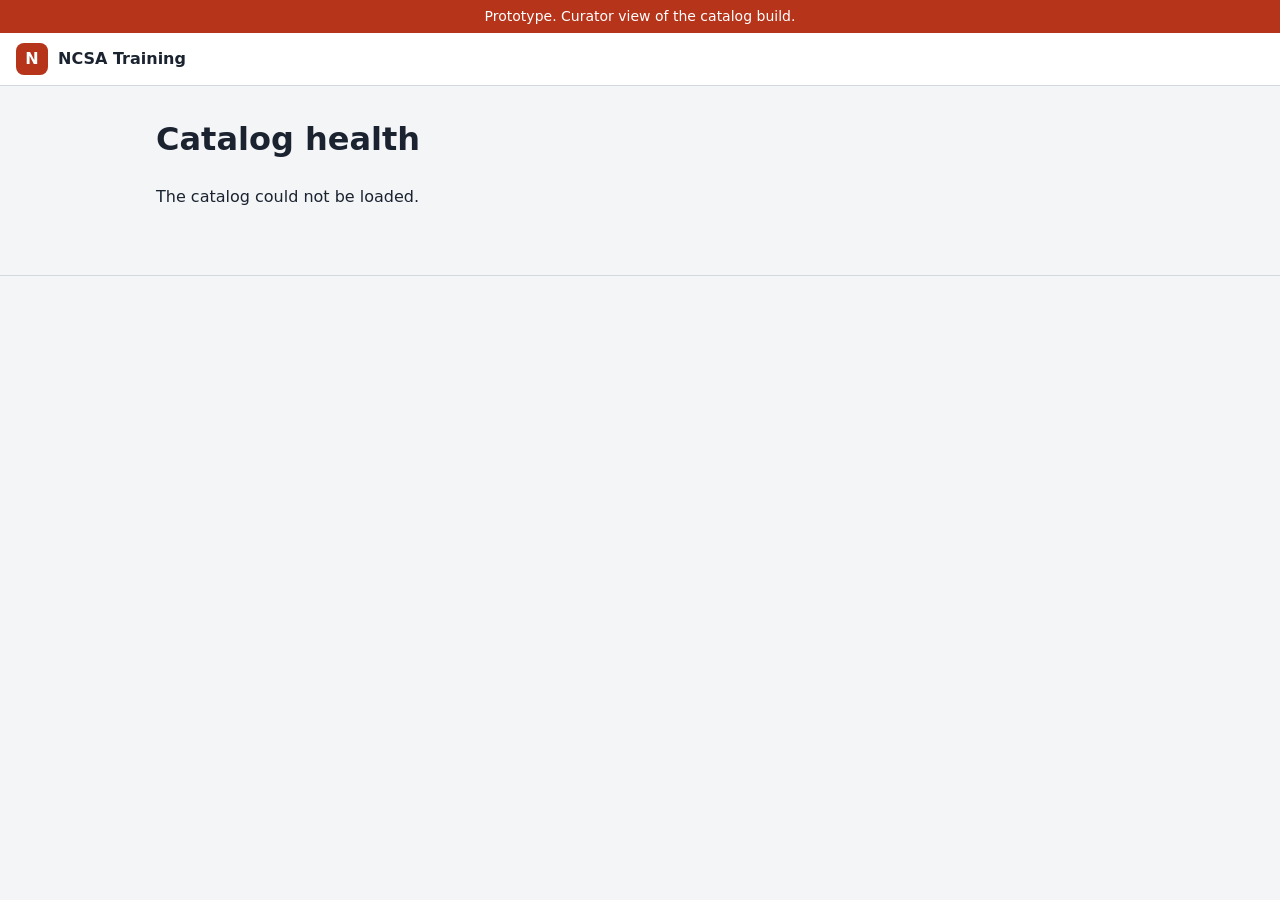
==== web/curation.html @ 8bfaf01f "Phase 2: page markup, styles and curator page" ====
<!doctype html>
<html lang="en">
<head>
  <meta charset="utf-8">
  <meta name="viewport" content="width=device-width, initial-scale=1">
  <title>Catalog health (prototype)</title>
  <meta name="robots" content="noindex">
  <link rel="stylesheet" href="styles.css">
</head>
<body>
  <a class="skip" href="#main">Skip to report</a>
  <aside class="banner" aria-label="Prototype notice">Prototype. Curator view of the catalog build.</aside>
  <header class="taskbar">
    <a class="brand" href="./" aria-label="NCSA Training home">
      <span class="brand-mark" aria-hidden="true">N</span>
      <span class="brand-name">NCSA Training</span>
    </a>
  </header>
  <main id="main" class="report" tabindex="-1">
    <h1>Catalog health</h1>
    <p id="status" role="status">Loading…</p>
    <ul id="stats" class="stats"></ul>
    <p id="edit"></p>
    <div id="sections"></div>
  </main>
  <footer class="footer"><p id="footer-meta"></p></footer>
  <script src="common.js" defer></script>
  <script src="curation.js" defer></script>
</body>
</html>
---- web/styles.css ----
:root {
  --bg: #f4f5f7;
  --surface: #ffffff;
  --text: #1b2330;
  --muted: #4f5968;
  --line: #d3d8e0;
  --accent: #13294b;      /* Illinois navy */
  --accent-2: #c8361a;    /* Illinois orange, darkened for text contrast */
  --banner: #b5341a;  /* white text 5.4:1 */
  --focus: #1d5fd1;
  --badge: #e9edf3;
  --open: #e3f3e6;
  --open-text: #1e5b2b;
  --start: #fdeee8;
  --start-text: #8a2b10;
  --pin: #e8eefb;
  --pin-text: #1f3f8a;
  --chip-on: #13294b;
  --chip-on-text: #ffffff;
  --primary-text: #ffffff;
  --radius: 12px;
  --h0: #13294b; --h1: #1f4e79; --h2: #8a2b10; --h3: #2e5e3a;
  --h4: #5a3d7a; --h5: #6b5317; --h6: #23585e; --h7: #44505f;
  color-scheme: light dark;
}
@media (prefers-color-scheme: dark) {
  :root:not([data-theme="light"]) {
    --bg: #11151c; --surface: #1a202a; --text: #e8ecf2; --muted: #a9b3c1; --line: #2f3746;
    --accent: #a9c1f0; --accent-2: #ff8a66; --focus: #7aa7ff; --badge: #263041; --open: #1d3a26; --open-text: #a9e2b6;
    --start: #3d2219; --start-text: #f3b9a4; --pin: #1e2a44; --pin-text: #b8cbf5; --chip-on: #a9c1f0; --chip-on-text: #11151c; --primary-text: #11151c;
  }
}
:root[data-theme="dark"] {
  --bg: #11151c; --surface: #1a202a; --text: #e8ecf2; --muted: #a9b3c1; --line: #2f3746;
  --accent: #a9c1f0; --accent-2: #ff8a66; --focus: #7aa7ff; --badge: #263041; --open: #1d3a26; --open-text: #a9e2b6;
  --start: #3d2219; --start-text: #f3b9a4; --pin: #1e2a44; --pin-text: #b8cbf5; --chip-on: #a9c1f0; --chip-on-text: #11151c; --primary-text: #11151c;
}

* { box-sizing: border-box; }
html { scroll-padding-top: 80px; }
body {
  margin: 0; background: var(--bg); color: var(--text);
  font: 16px/1.5 system-ui, -apple-system, "Segoe UI", Roboto, sans-serif;
}
a { color: var(--accent); }
:focus-visible { outline: 3px solid var(--focus); outline-offset: 2px; }
.visually-hidden { position: absolute; width: 1px; height: 1px; overflow: hidden; clip: rect(0 0 0 0); white-space: nowrap; }
.skip { position: absolute; left: -999px; top: 0; background: var(--surface); padding: 8px 12px; z-index: 30; }
.skip:focus { left: 8px; top: 8px; }

.banner { background: var(--banner); color: #fff; text-align: center; font-size: 14px; padding: 6px 16px; }

/* ---------- taskbar ---------- */
.taskbar {
  position: sticky; top: 0; z-index: 10; display: flex; flex-wrap: wrap; gap: 10px 14px; align-items: center;
  padding: 10px 16px; background: var(--surface); border-bottom: 1px solid var(--line);
}
.brand { display: flex; align-items: center; gap: 10px; font-weight: 700; color: var(--text); text-decoration: none; margin-right: auto; }
.brand-mark {
  display: inline-grid; place-items: center; width: 32px; height: 32px; border-radius: 8px;
  background: var(--banner); color: #fff; font-weight: 800;
}
.search input {
  width: min(320px, 60vw); padding: 8px 12px; border: 1px solid var(--line); border-radius: 999px;
  background: var(--bg); color: var(--text); font: inherit;
}
.filters { display: flex; gap: 6px; flex-wrap: wrap; }
.chip {
  font: inherit; font-size: 14px; padding: 5px 12px; border-radius: 999px; cursor: pointer;
  border: 1px solid var(--line); background: var(--surface); color: var(--text);
}
.chip[aria-pressed="true"] { background: var(--chip-on); color: var(--chip-on-text); border-color: var(--chip-on); }
.tracks { position: relative; }
.tracks summary {
  list-style: none; cursor: pointer; font-size: 14px; padding: 5px 12px; border: 1px solid var(--line);
  border-radius: 999px; background: var(--surface);
}
.tracks summary::-webkit-details-marker { display: none; }
.tracks summary::after { content: " ▾"; }
.tracks-list {
  position: absolute; right: 0; top: calc(100% + 6px); z-index: 20; margin: 0; padding: 6px; list-style: none;
  min-width: 260px; background: var(--surface); border: 1px solid var(--line); border-radius: 10px;
  box-shadow: 0 8px 24px rgb(0 0 0 / 0.15);
}
.tracks-list a { display: block; padding: 8px 10px; border-radius: 6px; text-decoration: none; color: var(--text); }
.tracks-list a:hover, .tracks-list a:focus-visible { background: var(--badge); }

/* ---------- layout ---------- */
main { padding: 8px 16px 32px; max-width: 1280px; margin: 0 auto; outline: none; }
.status { color: var(--muted); margin: 12px 0 0; }
.crumb { margin: 16px 0 0; }
.empty { color: var(--muted); }

.shelf { margin-top: 26px; }
.shelf-head { display: flex; align-items: flex-end; justify-content: space-between; gap: 12px; }
.shelf h2 { margin: 0; font-size: 20px; }
.purpose { margin: 2px 0 10px; color: var(--muted); }
.see-all { white-space: nowrap; font-size: 14px; margin-bottom: 10px; }

.tiles {
  list-style: none; margin: 0; padding: 4px 4px 12px; display: grid; grid-auto-flow: column;
  grid-auto-columns: minmax(180px, 200px); gap: 12px; overflow-x: auto; scroll-snap-type: x proximity;
}
.tiles.grid { grid-auto-flow: row; grid-template-columns: repeat(auto-fill, minmax(180px, 1fr)); overflow: visible; }
.tile {
  width: 100%; height: 100%; display: flex; flex-direction: column; gap: 6px; text-align: left; cursor: pointer;
  background: var(--surface); color: var(--text); border: 1px solid var(--line); border-radius: var(--radius);
  padding: 10px; font: inherit; scroll-snap-align: start; transition: border-color .15s, transform .15s;
}
.tile:hover { border-color: var(--accent); transform: translateY(-1px); }
.tile-art {
  display: grid; place-items: center; aspect-ratio: 16 / 9; border-radius: 8px; overflow: hidden;
  color: #fff; background: var(--h0);
}
.tile-art img { width: 100%; height: 100%; object-fit: cover; }
.tile-art.generated { background-image: linear-gradient(135deg, rgb(255 255 255 / 0.12), rgb(0 0 0 / 0.12)); }
.tile-art[data-hue="0"] { background-color: var(--h0); }
.tile-art[data-hue="1"] { background-color: var(--h1); }
.tile-art[data-hue="2"] { background-color: var(--h2); }
.tile-art[data-hue="3"] { background-color: var(--h3); }
.tile-art[data-hue="4"] { background-color: var(--h4); }
.tile-art[data-hue="5"] { background-color: var(--h5); }
.tile-art[data-hue="6"] { background-color: var(--h6); }
.tile-art[data-hue="7"] { background-color: var(--h7); }
.tile-title { font-weight: 600; line-height: 1.3; }
.tile-cat { font-size: 13px; color: var(--muted); }
.tile-badges { display: flex; flex-wrap: wrap; gap: 5px; margin-top: auto; padding-top: 2px; }
.badge { display: inline-block; font-size: 12px; padding: 2px 8px; border-radius: 999px; background: var(--badge); color: var(--text); margin: 0; }
.badge.open { background: var(--open); color: var(--open-text); }
.badge.start { background: var(--start); color: var(--start-text); }
.badge.pinned { background: var(--pin); color: var(--pin-text); }

/* ---------- side sheet ---------- */
.sheet {
  margin: 0 0 0 auto; height: 100dvh; max-height: 100dvh; width: min(480px, 100vw); max-width: 100vw;
  border: 0; border-left: 1px solid var(--line); padding: 0; background: var(--surface); color: var(--text);
}
.sheet[open] { animation: slide-in .18s ease-out; }
@keyframes slide-in { from { transform: translateX(40px); } to { transform: none; } }
@media (prefers-reduced-motion: reduce) { .sheet[open] { animation: none; } .tile { transition: none; } }
.sheet::backdrop { background: rgb(0 0 0 / 0.45); }
.sheet-inner { padding: 16px 20px 24px; }
.sheet-head { display: flex; justify-content: space-between; align-items: center; }
.icon-btn { font-size: 26px; line-height: 1; background: none; border: 0; color: var(--text); cursor: pointer; padding: 4px 10px; border-radius: 8px; }
.icon-btn:hover { background: var(--badge); }
.sheet-art { margin: 10px 0 4px; }
.tile-art.large { border-radius: 10px; }
.sheet h2 { margin: 10px 0 4px; font-size: 22px; line-height: 1.25; outline: none; }
.meta { color: var(--muted); margin: 0 0 10px; font-size: 14px; }
.sheet-summary { white-space: pre-line; }
.children { padding-left: 18px; }
.children li { margin: 4px 0; }
.children .badge { margin-left: 6px; }
.sheet-actions { display: flex; flex-wrap: wrap; gap: 10px; margin-top: 18px; }
.primary {
  display: inline-block; background: var(--accent-2); color: var(--primary-text); text-decoration: none; font-weight: 600;
  padding: 10px 16px; border-radius: 8px;
}
.secondary {
  font: inherit; padding: 9px 14px; border-radius: 8px; cursor: pointer;
  border: 1px solid var(--line); background: var(--surface); color: var(--text);
}
.secondary.small { font-size: 14px; padding: 5px 10px; margin-bottom: 10px; }
.secondary[aria-pressed="true"] { background: var(--pin); color: var(--pin-text); border-color: var(--pin-text); }

.footer { color: var(--muted); font-size: 14px; text-align: center; padding: 16px; border-top: 1px solid var(--line); }
.footer p { margin: 4px 0; }

/* ---------- curation page ---------- */
.report { max-width: 1000px; }
.report table { border-collapse: collapse; width: 100%; margin: 8px 0 20px; font-size: 14px; }
.report th, .report td { text-align: left; padding: 6px 8px; border-bottom: 1px solid var(--line); vertical-align: top; }
.report th { font-weight: 600; }
.stats { display: flex; flex-wrap: wrap; gap: 10px; margin: 10px 0 18px; padding: 0; list-style: none; }
.stats li { background: var(--surface); border: 1px solid var(--line); border-radius: 10px; padding: 10px 14px; min-width: 130px; }
.stats strong { display: block; font-size: 22px; }

@media (max-width: 560px) {
  .brand-name { display: none; }
  .brand { margin-right: 0; }
  .search { flex: 1 1 auto; }
  .search input { width: 100%; }
  .filters { order: 3; }
  .tracks { order: 4; }
  .tracks-list { right: auto; left: 0; }
}
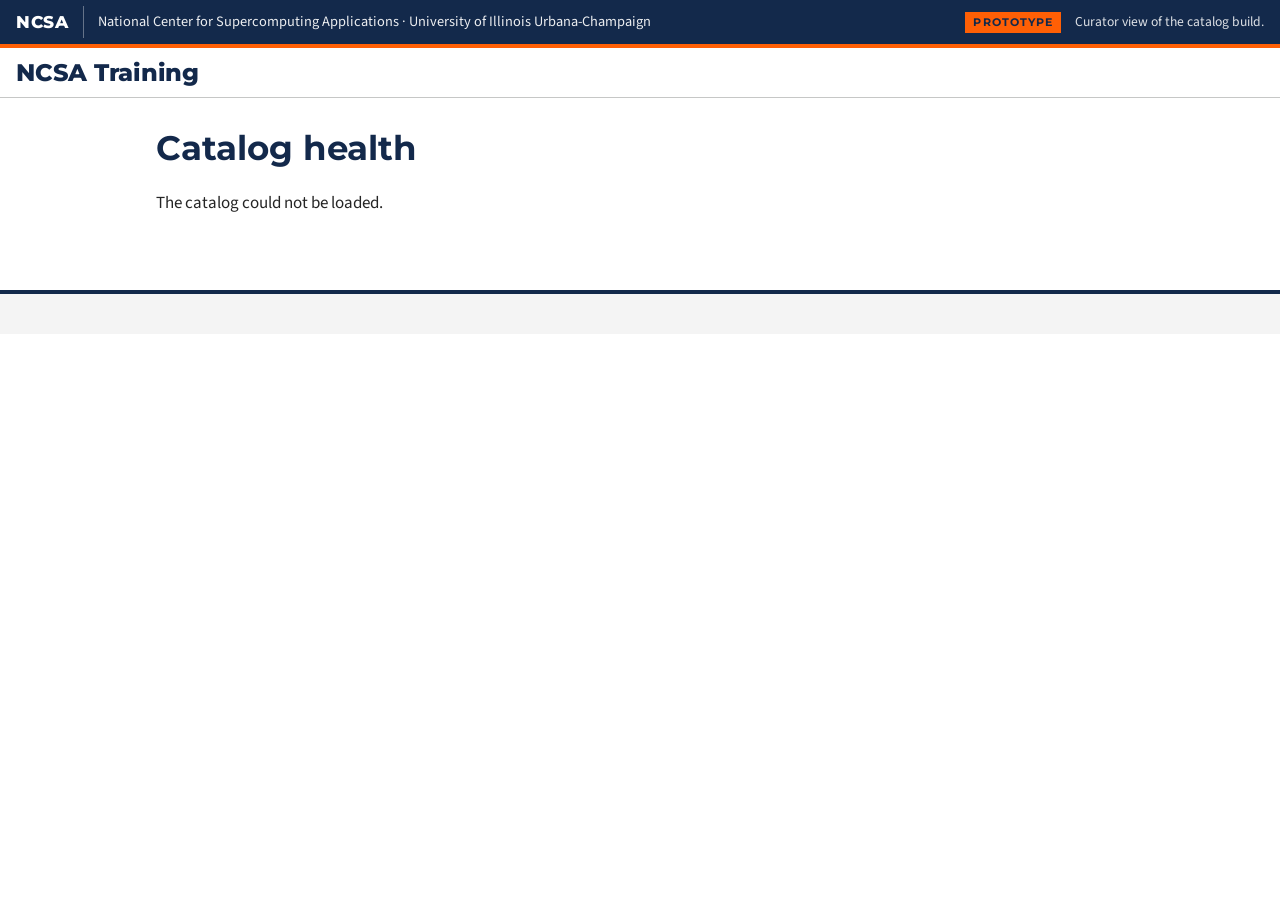
==== commit 8325f831: "Front door: Illinois brand look matching From Laptop to Cluster" ====
--- a/web/curation.html
+++ b/web/curation.html
@@ -9,7 +9,12 @@
 </head>
 <body>
   <a class="skip" href="#main">Skip to report</a>
-  <aside class="banner" aria-label="Prototype notice">Prototype. Curator view of the catalog build.</aside>
+  <div class="unitbar" role="region" aria-label="NCSA, University of Illinois. Prototype notice"><div class="unitbar-inner">
+    <span class="unit">NCSA</span><span class="unit-sep" aria-hidden="true"></span>
+    <span class="unit-full">National Center for Supercomputing Applications · University of Illinois Urbana-Champaign</span>
+    <span class="banner">Prototype</span>
+    <span class="banner-note">Curator view of the catalog build.</span>
+  </div></div>
   <header class="taskbar">
     <a class="brand" href="./" aria-label="NCSA Training home">
       <span class="brand-mark" aria-hidden="true">N</span>
--- a/web/styles.css
+++ b/web/styles.css
@@ -1,119 +1,150 @@
+/* Illinois brand, matching "From Laptop to Cluster" (keeley4/intro_hpc): Illini Blue + Illini Orange lead,
+   Montserrat headings, Source Sans 3 body, square corners. Fonts are self-hosted (web/fonts, SIL OFL 1.1). */
+@font-face { font-family: "Montserrat"; font-weight: 700; font-display: swap; src: url("fonts/montserrat-latin-700-normal.woff2") format("woff2"); }
+@font-face { font-family: "Montserrat"; font-weight: 800; font-display: swap; src: url("fonts/montserrat-latin-800-normal.woff2") format("woff2"); }
+@font-face { font-family: "Source Sans 3"; font-weight: 400; font-display: swap; src: url("fonts/source-sans-3-latin-400-normal.woff2") format("woff2"); }
+@font-face { font-family: "Source Sans 3"; font-weight: 600; font-display: swap; src: url("fonts/source-sans-3-latin-600-normal.woff2") format("woff2"); }
+@font-face { font-family: "Source Sans 3"; font-weight: 700; font-display: swap; src: url("fonts/source-sans-3-latin-700-normal.woff2") format("woff2"); }
+
 :root {
-  --bg: #f4f5f7;
+  --il-blue: #13294B; --il-orange: #FF5F05; --il-altgeld: #C84113;
+  --il-industrial: #1D58A7; --il-arches: #009FD4; --il-harvest: #FCB316; --il-prairie: #006230; --il-earth: #7D3E13;
+  --il-blue-30: #2f4668; --il-blue-90: #e1e7f1;
+  --il-storm: #707372; --il-storm-10: #252525; --il-storm-30: #474948; --il-storm-80: #C6C7C6; --il-storm-95: #f4f4f4;
+  --f-head: "Montserrat", "Arial Black", Arial, sans-serif;
+  --f-body: "Source Sans 3", "Source Sans Pro", Arial, sans-serif;
+
+  --bg: #ffffff;
   --surface: #ffffff;
-  --text: #1b2330;
-  --muted: #4f5968;
-  --line: #d3d8e0;
-  --accent: #13294b;      /* Illinois navy */
-  --accent-2: #c8361a;    /* Illinois orange, darkened for text contrast */
-  --banner: #b5341a;  /* white text 5.4:1 */
-  --focus: #1d5fd1;
-  --badge: #e9edf3;
-  --open: #e3f3e6;
-  --open-text: #1e5b2b;
-  --start: #fdeee8;
-  --start-text: #8a2b10;
-  --pin: #e8eefb;
-  --pin-text: #1f3f8a;
-  --chip-on: #13294b;
-  --chip-on-text: #ffffff;
-  --primary-text: #ffffff;
-  --radius: 12px;
-  --h0: #13294b; --h1: #1f4e79; --h2: #8a2b10; --h3: #2e5e3a;
-  --h4: #5a3d7a; --h5: #6b5317; --h6: #23585e; --h7: #44505f;
+  --panel: var(--il-storm-95);
+  --text: var(--il-storm-10);
+  --head: var(--il-blue);
+  --muted: var(--il-storm-30);
+  --line: var(--il-storm-80);
+  --link: var(--il-industrial);
+  --link-hover: var(--il-altgeld);
+  --accent: var(--il-blue);
+  --accent-2: var(--il-orange);
+  --focus: var(--il-orange);
+  --badge: var(--il-storm-95);
+  --open: #e3efe7; --open-text: var(--il-prairie);
+  --start: var(--il-orange); --start-text: var(--il-blue);
+  --pin: var(--il-blue-90); --pin-text: var(--il-blue);
+  --chip-on: var(--il-blue); --chip-on-text: #ffffff;
+  --hover-fill: var(--il-blue-90);
+  --radius: 0;
+  --h0: #13294B; --h1: #1D58A7; --h2: #C84113; --h3: #006230;
+  --h4: #2f4668; --h5: #7D3E13; --h6: #00739a; --h7: #474948;
   color-scheme: light dark;
 }
 @media (prefers-color-scheme: dark) {
   :root:not([data-theme="light"]) {
-    --bg: #11151c; --surface: #1a202a; --text: #e8ecf2; --muted: #a9b3c1; --line: #2f3746;
-    --accent: #a9c1f0; --accent-2: #ff8a66; --focus: #7aa7ff; --badge: #263041; --open: #1d3a26; --open-text: #a9e2b6;
-    --start: #3d2219; --start-text: #f3b9a4; --pin: #1e2a44; --pin-text: #b8cbf5; --chip-on: #a9c1f0; --chip-on-text: #11151c; --primary-text: #11151c;
+    --bg: #0d1626; --surface: #13203a; --panel: #172744; --text: #e8ecf2; --head: #ffffff; --muted: #b6c0cf; --line: #34476a;
+    --link: #8fb8ff; --link-hover: #ffa070; --accent: #e1e7f1; --badge: #1d2e4f;
+    --open: #12382a; --open-text: #9fe0b8; --pin: #1d2e4f; --pin-text: #d6e2f7;
+    --chip-on: var(--il-orange); --chip-on-text: var(--il-blue); --hover-fill: #1d2e4f;
   }
 }
 :root[data-theme="dark"] {
-  --bg: #11151c; --surface: #1a202a; --text: #e8ecf2; --muted: #a9b3c1; --line: #2f3746;
-  --accent: #a9c1f0; --accent-2: #ff8a66; --focus: #7aa7ff; --badge: #263041; --open: #1d3a26; --open-text: #a9e2b6;
-  --start: #3d2219; --start-text: #f3b9a4; --pin: #1e2a44; --pin-text: #b8cbf5; --chip-on: #a9c1f0; --chip-on-text: #11151c; --primary-text: #11151c;
+  --bg: #0d1626; --surface: #13203a; --panel: #172744; --text: #e8ecf2; --head: #ffffff; --muted: #b6c0cf; --line: #34476a;
+  --link: #8fb8ff; --link-hover: #ffa070; --accent: #e1e7f1; --badge: #1d2e4f;
+  --open: #12382a; --open-text: #9fe0b8; --pin: #1d2e4f; --pin-text: #d6e2f7;
+  --chip-on: var(--il-orange); --chip-on-text: var(--il-blue); --hover-fill: #1d2e4f;
 }
 
 * { box-sizing: border-box; }
-html { scroll-padding-top: 80px; }
+html { scroll-padding-top: 90px; }
 body {
   margin: 0; background: var(--bg); color: var(--text);
-  font: 16px/1.5 system-ui, -apple-system, "Segoe UI", Roboto, sans-serif;
-}
-a { color: var(--accent); }
-:focus-visible { outline: 3px solid var(--focus); outline-offset: 2px; }
+  font: 17px/1.45 var(--f-body); font-variant-numeric: tabular-nums;
+}
+h1, h2, h3 { font-family: var(--f-head); color: var(--head); line-height: 1.15; text-wrap: balance; }
+a { color: var(--link); }
+a:hover { color: var(--link-hover); }
+:focus-visible { outline: 2px solid var(--focus); outline-offset: 2px; }
+button, input { font-family: var(--f-body); }
 .visually-hidden { position: absolute; width: 1px; height: 1px; overflow: hidden; clip: rect(0 0 0 0); white-space: nowrap; }
 .skip { position: absolute; left: -999px; top: 0; background: var(--surface); padding: 8px 12px; z-index: 30; }
 .skip:focus { left: 8px; top: 8px; }
 
-.banner { background: var(--banner); color: #fff; text-align: center; font-size: 14px; padding: 6px 16px; }
+/* ---------- unit bar (Illinois-site style), as in From Laptop to Cluster ---------- */
+.unitbar { background: var(--il-blue); color: #fff; border-bottom: 4px solid var(--il-orange); }
+.unitbar-inner { max-width: 1280px; margin: 0 auto; padding: 6px 16px; display: flex; align-items: center; gap: 14px; min-height: 44px; flex-wrap: wrap; }
+.unit { font: 800 1.05rem var(--f-head); letter-spacing: 0.04em; }
+.unit-sep { width: 1px; align-self: stretch; background: rgb(255 255 255 / 0.35); }
+.unit-full { font-size: 0.9rem; opacity: 0.92; flex: 1 1 260px; }
+.banner { font: 700 0.66rem var(--f-head); letter-spacing: 0.1em; text-transform: uppercase; padding: 4px 8px;
+  background: var(--il-orange); color: var(--il-blue); }
+.banner-note { font-size: 0.85rem; opacity: 0.85; }
 
 /* ---------- taskbar ---------- */
 .taskbar {
-  position: sticky; top: 0; z-index: 10; display: flex; flex-wrap: wrap; gap: 10px 14px; align-items: center;
+  position: sticky; top: 0; z-index: 10; display: flex; flex-wrap: wrap; gap: 10px 12px; align-items: center;
   padding: 10px 16px; background: var(--surface); border-bottom: 1px solid var(--line);
 }
-.brand { display: flex; align-items: center; gap: 10px; font-weight: 700; color: var(--text); text-decoration: none; margin-right: auto; }
-.brand-mark {
-  display: inline-grid; place-items: center; width: 32px; height: 32px; border-radius: 8px;
-  background: var(--banner); color: #fff; font-weight: 800;
-}
+.brand { display: flex; align-items: baseline; gap: 10px; color: var(--head); text-decoration: none; margin-right: auto; }
+.brand:hover { color: var(--head); }
+.brand-mark { display: none; }
+.brand-name { font: 800 1.5rem var(--f-head); letter-spacing: -0.01em; }
 .search input {
-  width: min(320px, 60vw); padding: 8px 12px; border: 1px solid var(--line); border-radius: 999px;
-  background: var(--bg); color: var(--text); font: inherit;
+  width: min(320px, 60vw); padding: 7px 12px; border: 1.5px solid var(--il-blue); border-radius: 0;
+  background: var(--surface); color: var(--text); font: inherit; font-size: 1rem;
 }
 .filters { display: flex; gap: 6px; flex-wrap: wrap; }
 .chip {
-  font: inherit; font-size: 14px; padding: 5px 12px; border-radius: 999px; cursor: pointer;
-  border: 1px solid var(--line); background: var(--surface); color: var(--text);
-}
+  font: 600 0.95rem var(--f-body); padding: 5px 12px; border-radius: 0; cursor: pointer;
+  border: 1.5px solid var(--il-blue); background: var(--surface); color: var(--head);
+}
+.chip:hover { background: var(--hover-fill); color: var(--head); }
 .chip[aria-pressed="true"] { background: var(--chip-on); color: var(--chip-on-text); border-color: var(--chip-on); }
+#nav-path { border-color: var(--il-orange); }
+#nav-path:hover { background: var(--il-orange); color: var(--il-blue); }
 .tracks { position: relative; }
 .tracks summary {
-  list-style: none; cursor: pointer; font-size: 14px; padding: 5px 12px; border: 1px solid var(--line);
-  border-radius: 999px; background: var(--surface);
-}
+  list-style: none; cursor: pointer; font: 600 0.95rem var(--f-body); padding: 5px 12px; border: 1.5px solid var(--il-blue);
+  border-radius: 0; background: var(--surface); color: var(--head);
+}
+.tracks summary:hover { background: var(--hover-fill); }
 .tracks summary::-webkit-details-marker { display: none; }
 .tracks summary::after { content: " ▾"; }
 .tracks-list {
   position: absolute; right: 0; top: calc(100% + 6px); z-index: 20; margin: 0; padding: 6px; list-style: none;
-  min-width: 260px; background: var(--surface); border: 1px solid var(--line); border-radius: 10px;
+  min-width: 270px; background: var(--surface); border: 2px solid var(--il-blue); border-radius: 0;
   box-shadow: 0 8px 24px rgb(0 0 0 / 0.15);
 }
-.tracks-list a { display: block; padding: 8px 10px; border-radius: 6px; text-decoration: none; color: var(--text); }
-.tracks-list a:hover, .tracks-list a:focus-visible { background: var(--badge); }
+.tracks-list a { display: block; padding: 8px 10px; text-decoration: none; color: var(--text); }
+.tracks-list a:hover, .tracks-list a:focus-visible { background: var(--hover-fill); color: var(--head); }
+.account-form { display: flex; align-items: center; gap: 8px; margin: 0; }
+.account-name { font-size: 0.95rem; color: var(--muted); }
+a.chip { text-decoration: none; display: inline-block; }
 
 /* ---------- layout ---------- */
-main { padding: 8px 16px 32px; max-width: 1280px; margin: 0 auto; outline: none; }
+main { padding: 8px 16px 40px; max-width: 1280px; margin: 0 auto; outline: none; }
 .status { color: var(--muted); margin: 12px 0 0; }
-.crumb { margin: 16px 0 0; }
+.crumb { margin: 16px 0 0; font-weight: 600; }
 .empty { color: var(--muted); }
 
-.shelf { margin-top: 26px; }
+.shelf { margin-top: 30px; }
 .shelf-head { display: flex; align-items: flex-end; justify-content: space-between; gap: 12px; }
-.shelf h2 { margin: 0; font-size: 20px; }
-.purpose { margin: 2px 0 10px; color: var(--muted); }
-.see-all { white-space: nowrap; font-size: 14px; margin-bottom: 10px; }
+.shelf h2 { margin: 0; font-size: clamp(1.25rem, 2.2vw, 1.5rem); font-weight: 800; letter-spacing: -0.01em; }
+.purpose { margin: 4px 0 12px; color: var(--muted); }
+.see-all { white-space: nowrap; font-weight: 600; margin-bottom: 12px; }
 
 .tiles {
   list-style: none; margin: 0; padding: 4px 4px 12px; display: grid; grid-auto-flow: column;
-  grid-auto-columns: minmax(180px, 200px); gap: 12px; overflow-x: auto; scroll-snap-type: x proximity;
-}
-.tiles.grid { grid-auto-flow: row; grid-template-columns: repeat(auto-fill, minmax(180px, 1fr)); overflow: visible; }
+  grid-auto-columns: minmax(180px, 210px); gap: 14px; overflow-x: auto; scroll-snap-type: x proximity;
+}
+.tiles.grid { grid-auto-flow: row; grid-template-columns: repeat(auto-fill, minmax(190px, 1fr)); overflow: visible; }
 .tile {
   width: 100%; height: 100%; display: flex; flex-direction: column; gap: 6px; text-align: left; cursor: pointer;
-  background: var(--surface); color: var(--text); border: 1px solid var(--line); border-radius: var(--radius);
-  padding: 10px; font: inherit; scroll-snap-align: start; transition: border-color .15s, transform .15s;
-}
-.tile:hover { border-color: var(--accent); transform: translateY(-1px); }
-.tile-art {
-  display: grid; place-items: center; aspect-ratio: 16 / 9; border-radius: 8px; overflow: hidden;
-  color: #fff; background: var(--h0);
-}
+  background: var(--surface); color: var(--text); border: 1px solid var(--line); border-top: 4px solid var(--il-blue);
+  border-radius: 0; padding: 0 0 10px; font: inherit; scroll-snap-align: start; transition: border-color .15s, box-shadow .15s;
+}
+.tile > :not(.tile-art) { margin-inline: 10px; }
+.tile:hover { border-color: var(--il-blue); border-top-color: var(--il-orange); box-shadow: 0 4px 14px rgb(19 41 75 / 0.15); }
+.tile-art { display: grid; place-items: center; aspect-ratio: 16 / 9; border-radius: 0; overflow: hidden; color: #fff; background: var(--h0); }
 .tile-art img { width: 100%; height: 100%; object-fit: cover; }
-.tile-art.generated { background-image: linear-gradient(135deg, rgb(255 255 255 / 0.12), rgb(0 0 0 / 0.12)); }
+.tile-art.generated { background-image: linear-gradient(135deg, rgb(255 255 255 / 0.10), rgb(0 0 0 / 0.18)); }
 .tile-art[data-hue="0"] { background-color: var(--h0); }
 .tile-art[data-hue="1"] { background-color: var(--h1); }
 .tile-art[data-hue="2"] { background-color: var(--h2); }
@@ -122,10 +153,11 @@
 .tile-art[data-hue="5"] { background-color: var(--h5); }
 .tile-art[data-hue="6"] { background-color: var(--h6); }
 .tile-art[data-hue="7"] { background-color: var(--h7); }
-.tile-title { font-weight: 600; line-height: 1.3; }
-.tile-cat { font-size: 13px; color: var(--muted); }
+.tile-title { font: 700 1rem/1.25 var(--f-head); color: var(--head); margin-top: 4px; }
+.tile-cat { font-size: 0.88rem; color: var(--muted); }
 .tile-badges { display: flex; flex-wrap: wrap; gap: 5px; margin-top: auto; padding-top: 2px; }
-.badge { display: inline-block; font-size: 12px; padding: 2px 8px; border-radius: 999px; background: var(--badge); color: var(--text); margin: 0; }
+.badge { display: inline-block; font: 700 0.66rem var(--f-head); letter-spacing: 0.08em; text-transform: uppercase;
+  padding: 3px 7px; border-radius: 0; background: var(--badge); color: var(--head); margin: 0; }
 .badge.open { background: var(--open); color: var(--open-text); }
 .badge.start { background: var(--start); color: var(--start-text); }
 .badge.pinned { background: var(--pin); color: var(--pin-text); }
@@ -133,54 +165,155 @@
 /* ---------- side sheet ---------- */
 .sheet {
   margin: 0 0 0 auto; height: 100dvh; max-height: 100dvh; width: min(480px, 100vw); max-width: 100vw;
-  border: 0; border-left: 1px solid var(--line); padding: 0; background: var(--surface); color: var(--text);
+  border: 0; border-left: 4px solid var(--il-orange); padding: 0; background: var(--surface); color: var(--text);
 }
 .sheet[open] { animation: slide-in .18s ease-out; }
 @keyframes slide-in { from { transform: translateX(40px); } to { transform: none; } }
 @media (prefers-reduced-motion: reduce) { .sheet[open] { animation: none; } .tile { transition: none; } }
-.sheet::backdrop { background: rgb(0 0 0 / 0.45); }
+.sheet::backdrop { background: rgb(19 41 75 / 0.55); }
 .sheet-inner { padding: 16px 20px 24px; }
 .sheet-head { display: flex; justify-content: space-between; align-items: center; }
-.icon-btn { font-size: 26px; line-height: 1; background: none; border: 0; color: var(--text); cursor: pointer; padding: 4px 10px; border-radius: 8px; }
-.icon-btn:hover { background: var(--badge); }
+.icon-btn { font-size: 26px; line-height: 1; background: none; border: 0; color: var(--head); cursor: pointer; padding: 4px 10px; border-radius: 0; }
+.icon-btn:hover { background: var(--hover-fill); }
 .sheet-art { margin: 10px 0 4px; }
-.tile-art.large { border-radius: 10px; }
-.sheet h2 { margin: 10px 0 4px; font-size: 22px; line-height: 1.25; outline: none; }
-.meta { color: var(--muted); margin: 0 0 10px; font-size: 14px; }
+.tile-art.large { border-radius: 0; }
+.sheet h2 { margin: 10px 0 4px; font-size: 1.6rem; font-weight: 800; outline: none; }
+.meta { color: var(--muted); margin: 0 0 10px; font-size: 0.95rem; }
 .sheet-summary { white-space: pre-line; }
 .children { padding-left: 18px; }
 .children li { margin: 4px 0; }
 .children .badge { margin-left: 6px; }
 .sheet-actions { display: flex; flex-wrap: wrap; gap: 10px; margin-top: 18px; }
+
+/* buttons: as .btn / .btn.primary in From Laptop to Cluster */
 .primary {
-  display: inline-block; background: var(--accent-2); color: var(--primary-text); text-decoration: none; font-weight: 600;
-  padding: 10px 16px; border-radius: 8px;
-}
+  display: inline-block; background: var(--il-orange); color: var(--il-blue); text-decoration: none;
+  font: 700 0.95rem var(--f-body); padding: 9px 16px; border: 2px solid var(--il-orange); border-radius: 0; cursor: pointer;
+}
+.primary:hover { background: var(--il-blue); color: #fff; border-color: var(--il-blue); }
 .secondary {
-  font: inherit; padding: 9px 14px; border-radius: 8px; cursor: pointer;
-  border: 1px solid var(--line); background: var(--surface); color: var(--text);
-}
-.secondary.small { font-size: 14px; padding: 5px 10px; margin-bottom: 10px; }
-.secondary[aria-pressed="true"] { background: var(--pin); color: var(--pin-text); border-color: var(--pin-text); }
-
-.footer { color: var(--muted); font-size: 14px; text-align: center; padding: 16px; border-top: 1px solid var(--line); }
+  font: 700 0.95rem var(--f-body); padding: 8px 14px; border-radius: 0; cursor: pointer;
+  border: 2px solid var(--il-blue); background: var(--surface); color: var(--head);
+}
+.secondary:hover { background: var(--hover-fill); color: var(--head); }
+.secondary.small { font-size: 0.9rem; padding: 4px 10px; margin-bottom: 10px; }
+.secondary[aria-pressed="true"] { background: var(--il-blue); color: #fff; border-color: var(--il-blue); }
+@media (prefers-color-scheme: dark) {
+  :root:not([data-theme="light"]) .secondary, :root:not([data-theme="light"]) .chip,
+  :root:not([data-theme="light"]) .tracks summary, :root:not([data-theme="light"]) .search input { border-color: #8fa6cc; }
+  :root:not([data-theme="light"]) .tile, :root:not([data-theme="light"]) .stats li { border-top-color: #8fa6cc; }
+  :root:not([data-theme="light"]) .journey-strip li a { border-color: #8fa6cc; }
+  :root:not([data-theme="light"]) .continue-item { border-left-color: #8fa6cc; }
+  :root:not([data-theme="light"]) .path-stage.none { border-left-color: #8fa6cc; }
+}
+
+.footer { color: var(--muted); font-size: 0.92rem; text-align: center; padding: 18px 16px; border-top: 4px solid var(--il-blue); background: var(--panel); }
 .footer p { margin: 4px 0; }
 
 /* ---------- curation page ---------- */
 .report { max-width: 1000px; }
-.report table { border-collapse: collapse; width: 100%; margin: 8px 0 20px; font-size: 14px; }
+.report table { border-collapse: collapse; width: 100%; margin: 8px 0 20px; font-size: 0.95rem; }
 .report th, .report td { text-align: left; padding: 6px 8px; border-bottom: 1px solid var(--line); vertical-align: top; }
-.report th { font-weight: 600; }
+.report th { font-weight: 700; color: var(--head); }
 .stats { display: flex; flex-wrap: wrap; gap: 10px; margin: 10px 0 18px; padding: 0; list-style: none; }
-.stats li { background: var(--surface); border: 1px solid var(--line); border-radius: 10px; padding: 10px 14px; min-width: 130px; }
-.stats strong { display: block; font-size: 22px; }
+.stats li { background: var(--surface); border: 1px solid var(--line); border-top: 4px solid var(--il-blue); padding: 10px 14px; min-width: 130px; }
+.stats strong { display: block; font: 800 1.4rem var(--f-head); color: var(--head); }
 
 @media (max-width: 560px) {
-  .brand-name { display: none; }
+  .unit-full, .banner-note { display: none; }
+  .brand-name { font-size: 1.2rem; }
   .brand { margin-right: 0; }
   .search { flex: 1 1 auto; }
   .search input { width: 100%; }
   .filters { order: 3; }
   .tracks { order: 4; }
+  .account { order: 2; }
+  .account-name { display: none; }
   .tracks-list { right: auto; left: 0; }
 }
+
+/* ---------- learner progress (signed in, harness only) ---------- */
+.badge.mine { background: var(--open); color: var(--open-text); }
+.primary.small { font-size: 0.9rem; padding: 5px 12px; }
+.continue { list-style: none; margin: 0; padding: 0; display: grid; gap: 8px; }
+.continue-item {
+  display: grid; grid-template-columns: minmax(0, 1fr) auto auto; align-items: center; gap: 12px;
+  padding: 10px 12px; border: 1px solid var(--line); border-left: 4px solid var(--il-blue); border-radius: 0; background: var(--surface);
+}
+.continue-title { font: 700 1rem var(--f-head); color: var(--head); overflow-wrap: anywhere; }
+.continue-status { display: inline-flex; align-items: center; gap: 8px; font-size: 0.95rem; white-space: nowrap; }
+.continue-status progress { width: 90px; height: 8px; accent-color: var(--il-orange); }
+@media (max-width: 600px) {
+  .continue-item { grid-template-columns: 1fr auto; }
+  .continue-status { grid-column: 1 / -1; grid-row: 2; }
+}
+
+/* ---------- live workshops (harness only) ---------- */
+.nav-link { text-decoration: none; }
+.ws-list { list-style: none; margin: 0; padding: 0; display: grid; gap: 10px; }
+.ws-item {
+  display: grid; grid-template-columns: 64px minmax(0, 1fr); gap: 14px; padding: 14px;
+  border: 1px solid var(--line); border-radius: 0; background: var(--surface);
+}
+.ws-date {
+  display: flex; flex-direction: column; align-items: center; justify-content: center; height: 64px;
+  border-radius: 0; background: var(--il-blue); color: #fff; line-height: 1.1; border-bottom: 4px solid var(--il-orange);
+}
+.ws-mon { font: 700 0.72rem var(--f-head); text-transform: uppercase; letter-spacing: .1em; }
+.ws-day { font: 800 1.5rem var(--f-head); }
+.ws-title { margin: 0; font-size: 1.1rem; font-weight: 700; }
+.ws-when { margin: 2px 0 0; font-weight: 600; }
+.ws-meta { margin: 2px 0 0; color: var(--muted); font-size: 0.95rem; }
+.ws-summary {
+  margin: 6px 0 0; display: -webkit-box; -webkit-line-clamp: 3; -webkit-box-orient: vertical; overflow: hidden;
+}
+.ws-actions { display: flex; flex-wrap: wrap; align-items: center; gap: 10px; margin-top: 10px; }
+.ws-actions .secondary.small { margin-bottom: 0; text-decoration: none; }
+.ws-link { font-size: 0.95rem; font-weight: 600; }
+.ws-item.cancelled .ws-title, .ws-item.cancelled .ws-when { text-decoration: line-through; }
+.ws-item.past { opacity: .85; }
+.ws-item.past .ws-date { background: var(--il-storm-30); border-bottom-color: var(--il-storm-80); }
+.badge.cancel { background: var(--il-altgeld); color: #fff; text-decoration: none; display: inline-block; }
+@media (max-width: 600px) {
+  .ws-item { grid-template-columns: 1fr; }
+  .ws-date { flex-direction: row; gap: 6px; height: auto; padding: 4px 10px; width: max-content; }
+  .ws-day { font-size: 1rem; }
+}
+@media (max-width: 600px) {
+  .shelf-head { flex-wrap: wrap; }
+}
+
+/* ---------- learning path (From Laptop to Cluster) ---------- */
+.path-head h2 { font-size: clamp(1.5rem, 3vw, 2rem); }
+.path-answers { display: flex; flex-wrap: wrap; gap: 6px; margin: 8px 0; }
+.path-save { display: flex; flex-wrap: wrap; align-items: center; gap: 8px; margin: 10px 0; }
+.path-save .purpose { flex-basis: 100%; margin: 0; }
+.path-journey { font-size: clamp(1.25rem, 2.2vw, 1.5rem); font-weight: 800; margin: 32px 0 4px; }
+.path-stages { list-style: none; margin: 0; padding: 0; }
+.path-stage { border-left: 4px solid var(--line); padding-left: 14px; margin: 14px 0; }
+.path-stage.here { border-left-color: var(--il-orange); }
+.path-stage.before { opacity: 0.85; }
+.path-stage.none { border-left-color: var(--il-blue); }
+.path-stage .shelf { margin-top: 0; }
+.path-stage h3 { font-size: 1.15rem; font-weight: 800; margin: 0; display: flex; align-items: center; gap: 8px; flex-wrap: wrap; }
+/* numbered circles, as the step tabs in From Laptop to Cluster */
+.stage-no { display: inline-grid; place-items: center; width: 1.7rem; height: 1.7rem; border-radius: 50%;
+  font: 700 0.8rem var(--f-head); background: var(--il-blue); color: #fff; flex: none; }
+.path-stage.here .stage-no { background: var(--il-orange); color: var(--il-blue); }
+.path-stage.after .stage-no { background: var(--panel); color: var(--head); border: 1px solid var(--line); }
+.path-links { font-size: 0.95rem; font-weight: 600; }
+
+/* learning path entry points */
+.journey-banner { background: var(--panel); border: 0; border-left: 6px solid var(--il-orange); border-radius: 0; padding: 16px 18px; }
+.journey-banner h2 { font-size: clamp(1.3rem, 2.4vw, 1.65rem); }
+.journey-strip { list-style: none; display: flex; flex-wrap: wrap; gap: 6px; margin: 10px 0 12px; padding: 0; }
+.journey-strip li a { display: inline-flex; align-items: center; gap: 6px; padding: 5px 12px; border: 1.5px solid var(--il-blue);
+  border-radius: 0; text-decoration: none; color: var(--head); background: var(--surface); font-weight: 600; font-size: 0.95rem; }
+.journey-strip li a:hover, .journey-strip li a:focus-visible { background: var(--il-blue); color: #fff; }
+.journey-actions { display: flex; flex-wrap: wrap; gap: 8px; margin: 4px 0 0; }
+.journey-actions .secondary.small { margin-bottom: 0; text-decoration: none; padding: 5px 12px; }
+.tracks-path { border-bottom: 1px solid var(--line); padding-bottom: 4px; margin-bottom: 4px; }
+.tracks-path a { font-weight: 700; color: var(--head); }
+
+/* the hidden attribute always wins over component display rules */
+[hidden] { display: none !important; }
